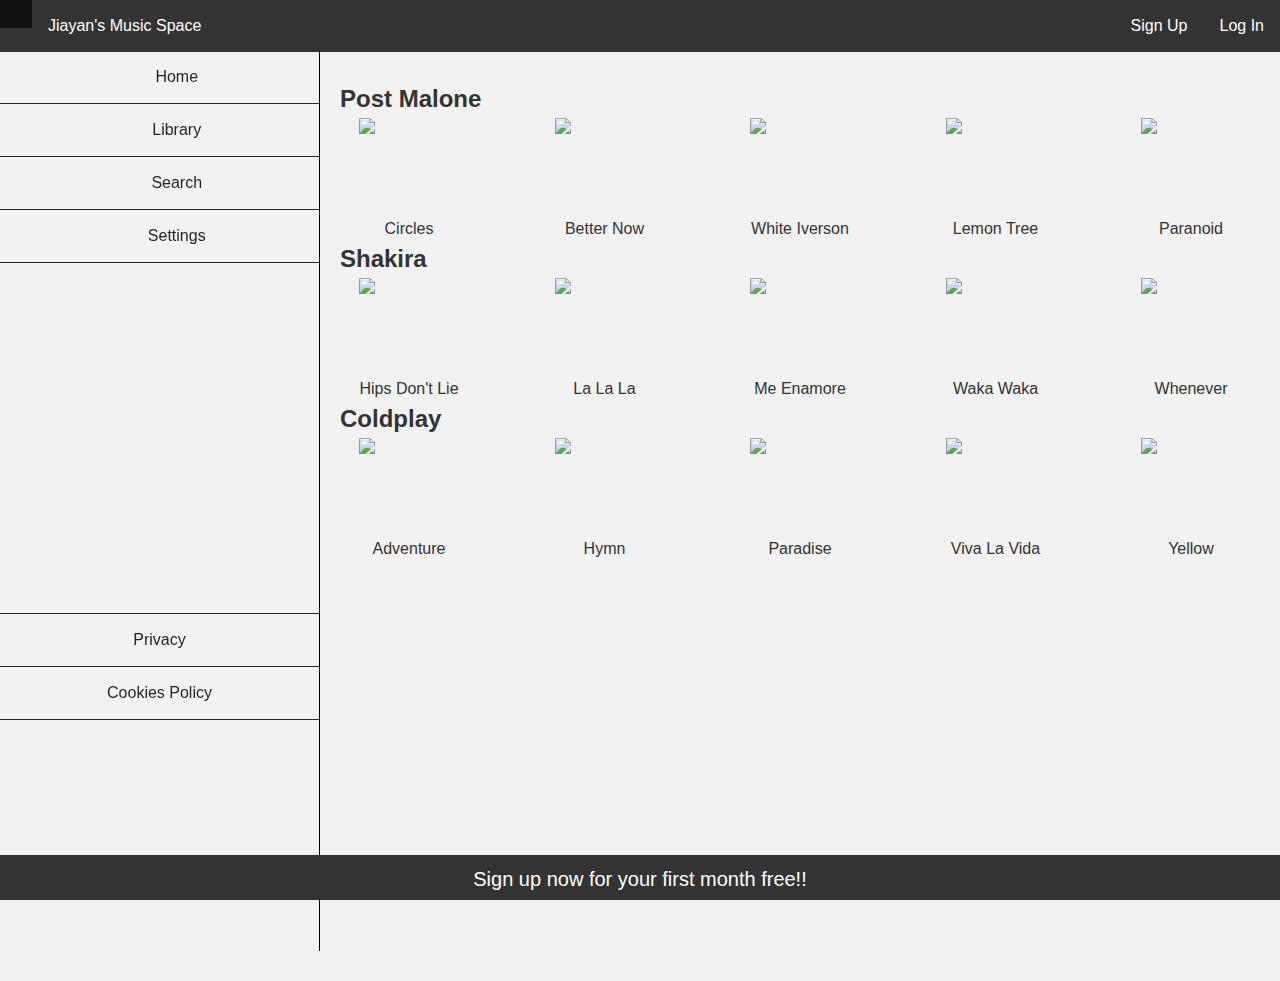
==== src/index.html @ 37f275d3 "reorganized files" ====
<!DOCTYPE html>
<html lang="en">

<head>
    <meta charset="UTF-8" />
    <meta name="viewport" content="width=device-width, initial-scale=1.0" />
    <meta http-equiv="X-UA-Compatible" content="ie=edge" />
    <title>Exercise 1</title>
    <link rel="stylesheet" href="styles/style.css" />
    <!--Import Font Awesome for in-app icons-->
    <script src="https://kit.fontawesome.com/13ed3a7f32.js" crossorigin="anonymous"></script>
    <!--Import JQuery-->
</head>

<body>
    <!--Fixed navbar at the top-->
    <div id="NavBar">
        <ul>
            <li class="left"><a href="#">
                    <i class="fab fa-youtube"></i>
                </a></li>
            <li class="left"><a href="#">Jiayan's Music Space</a></li>
            <li id="right-header" class="right"><a href="login.html">Log In</a></li>
            <li id="left-header" class="right"><a href="signup.html">Sign Up</a></li>
        </ul>
    </div>

    <!--Div containing main content-->
    <div id="Content">
        <!--Responsive fixed sidebar with settings and privacy-->
        <div class="column side">
            <ul>
                <li>
                    <a href="#">
                        <span> <i class="fas fa-house-user"></i></span>
                        <span>Home</span>
                    </a>
                </li>
                <li>
                    <a href="#">
                        <span> <i class="fas fa-music"></i></span>
                        <span>Library</span>
                    </a>
                </li>
                <li>
                    <a href="#">
                        <span> <i class="fas fa-search"></i></span>
                        <span>Search</span>
                    </a>
                </li>
                <li>
                    <a href="#">
                        <span><i class="fas fa-wrench"></i></span>
                        <span>Settings</span>
                    </a>
                </li>
            </ul>
            <ul class="bottom">
                <li><a href="#">Privacy</a></li>
                <li><a href="#">Cookies Policy</a></li>
            </ul>
        </div>
        <!--Main section with musical content-->
        <div class="column main">
            <!--Each row of musical artists-->
            <!--Songs for Post Malone-->
            <div class="music-bar">
                <!--All of Post Malone's songs on my platform-->
                <h2>Post Malone</h2>
                <!--Container for all songs-->
                <section class="cards">
                    <!--Container for individual songs-->
                    <article class="card">
                        <!--Container to control images-->
                        <div class="img-container">
                            <img src="https://i.scdn.co/image/ab67616d0000b2739478c87599550dd73bfa7e02" />
                        </div>
                        <!--Container to control behavior of play button and audio-->
                        <div class="play-container">
                            <a class="play" href="#"><i class="fas fa-play"></i></a>
                        </div>
                        <audio controls>
                            <source src="mp3/PostMaloneCircles.mp3" type="audio/mpeg">
                            Your browser does not support the audio element.
                        </audio>
                        <p>Circles</p>
                    </article>
                    <!--Container for individual songs-->
                    <article class="card">
                        <!--Container to control images-->
                        <div class="img-container">
                            <img src="https://img.sheetmusic.direct/catalogue/product/smd_148664/large.jpg" />
                        </div>
                        <!--Container to control behavior of play button and audio-->
                        <div class="play-container">
                            <a class="play" href="#"><i class="fas fa-play"></i></a>
                        </div>
                        <audio controls>
                            <source src="mp3/PostMaloneBetterNow.mp3" type="audio/mpeg">
                            Your browser does not support the audio element.
                        </audio>
                        <p>Better Now</p>
                    </article>
                    <!--Container for individual songs-->
                    <article class="card">
                        <!--Container to control images-->
                        <div class="img-container">
                            <img src="https://i.scdn.co/image/ab67616d0000b273e549beeab5d3020397887755" />
                        </div>
                        <!--Container to control behavior of play button and audio-->
                        <div class="play-container">
                            <a class="play" href="#"><i class="fas fa-play"></i></a>
                        </div>
                        <audio controls>
                            <source src="mp3/PostMaloneWhiteIverson.mp3" type="audio/mpeg">
                            Your browser does not support the audio element.
                        </audio>
                        <p>White Iverson</p>
                    </article>
                    <!--Container for individual songs-->
                    <article class="card">
                        <!--Container to control images-->
                        <div class="img-container">
                            <img src="https://i.scdn.co/image/ab67616d0000b27334362676667a4322838ccc97" />
                        </div>
                        <!--Container to control behavior of play button and audio-->
                        <div class="play-container">
                            <a class="play" href="#"><i class="fas fa-play"></i></a>
                        </div>
                        <audio controls>
                            <source src="mp3/PostMeloneLemon.mp3" type="audio/mpeg">
                            Your browser does not support the audio element.
                        </audio>
                        <p>Lemon Tree</p>
                    </article>
                    <!--Container for individual songs-->
                    <article class="card">
                        <!--Container to control images-->
                        <div class="img-container">
                            <img src="https://i1.sndcdn.com/artworks-000354238575-wmv3pn-t500x500.jpg" />
                        </div>
                        <!--Container to control behavior of play button and audio-->
                        <div class="play-container">
                            <a class="play" href="#"><i class="fas fa-play"></i></a>
                        </div>
                        <audio controls>
                            <source src="mp3/PostMaloneParanoid.mp3" type="audio/mpeg">
                            Your browser does not support the audio element.
                        </audio>
                        <p>Paranoid</p>
                    </article>
                </section>
            </div>

            <!--Songs for Shakira-->
            <div class="music-bar">
                <!--All of Post Malone's songs on my platform-->
                <h2>Shakira</h2>
                <!--Container for all songs-->
                <section class="cards">
                    <!--Container for individual songs-->
                    <article class="card">
                        <!--Container to control images-->
                        <div class="img-container">
                            <img src="https://m.media-amazon.com/images/I/51C61WCVp5L._SX355_.jpg" />
                        </div>
                        <!--Container to control behavior of play button and audio-->
                        <div class="play-container">
                            <a class="play" href="#"><i class="fas fa-play"></i></a>
                        </div>
                        <audio controls>
                            <source src="mp3/ShakiraHipsDontLie.mp3" type="audio/mpeg">
                            Your browser does not support the audio element.
                        </audio>
                        <p>Hips Don't Lie</p>
                    </article>
                    <!--Container for individual songs-->
                    <article class="card">
                        <!--Container to control images-->
                        <div class="img-container">
                            <img
                                src="http://78.media.tumblr.com/54479e3fe64e0b770f2e08af8be81781/tumblr_n5z5dxZ2zl1qln5jgo1_500.jpg" />
                        </div>
                        <!--Container to control behavior of play button and audio-->
                        <div class="play-container">
                            <a class="play" href="#"><i class="fas fa-play"></i></a>
                        </div>
                        <audio controls>
                            <source src="mp3/ShakiraLaLaLa.mp3" type="audio/mpeg">
                            Your browser does not support the audio element.
                        </audio>
                        <p>La La La</p>
                    </article>
                    <!--Container for individual songs-->
                    <article class="card">
                        <!--Container to control images-->
                        <div class="img-container">
                            <img
                                src="https://play-lh.googleusercontent.com/TD2qSexmiWgjSsKOQJ9cfjz-5sUPblTDc1IXcWf_y79StNBRPcTC6q5L9tVBUFcw7mU" />
                        </div>
                        <!--Container to control behavior of play button and audio-->
                        <div class="play-container">
                            <a class="play" href="#"><i class="fas fa-play"></i></a>
                        </div>
                        <audio controls>
                            <source src="mp3/ShakiraMeEnamore.mp3" type="audio/mpeg">
                            Your browser does not support the audio element.
                        </audio>
                        <p>Me Enamore</p>
                    </article>
                    <!--Container for individual songs-->
                    <article class="card">
                        <!--Container to control images-->
                        <div class="img-container">
                            <img src="https://i.scdn.co/image/ab67616d0000b2733d422281f17e3ae30df2dc18" />
                        </div>
                        <!--Container to control behavior of play button and audio-->
                        <div class="play-container">
                            <a class="play" href="#"><i class="fas fa-play"></i></a>
                        </div>
                        <audio controls>
                            <source src="mp3/ShakiraWakaWaka.mp3" type="audio/mpeg">
                            Your browser does not support the audio element.
                        </audio>
                        <p>Waka Waka</p>
                    </article>
                    <!--Container for individual songs-->
                    <article class="card">
                        <!--Container to control images-->
                        <div class="img-container">
                            <img src="https://hypeddit-gates-prod.s3.amazonaws.com/q8e7vw_coverartmanual" />
                        </div>
                        <!--Container to control behavior of play button and audio-->
                        <div class="play-container">
                            <a class="play" href="#"><i class="fas fa-play"></i></a>
                        </div>
                        <audio controls>
                            <source src="mp3/ShakiraWheneverWhenever.mp3" type="audio/mpeg">
                            Your browser does not support the audio element.
                        </audio>
                        <p>Whenever</p>
                    </article>
                </section>
            </div>

            <!--Songs for Coldplay-->
            <div class="music-bar">
                <!--All of Post Malone's songs on my platform-->
                <h2>Coldplay</h2>
                <!--Container for all songs-->
                <section class="cards">
                    <!--Container for individual songs-->
                    <article class="card">
                        <!--Container to control images-->
                        <div class="img-container">
                            <img
                                src="https://upload.wikimedia.org/wikipedia/en/3/3e/Coldplay%2C_Adventure_Of_A_Lifetime%2C_Artwork.jpg" />
                        </div>
                        <!--Container to control behavior of play button and audio-->
                        <div class="play-container">
                            <a class="play" href="#"><i class="fas fa-play"></i></a>
                        </div>
                        <audio controls>
                            <source src="mp3/ColdplayAdventure.mp3" type="audio/mpeg">
                            Your browser does not support the audio element.
                        </audio>
                        <p>Adventure</p>
                    </article>
                    <!--Container for individual songs-->
                    <article class="card">
                        <!--Container to control images-->
                        <div class="img-container">
                            <img
                                src="https://www.lahiguera.net/musicalia/artistas/coldplay/disco/6537/tema/11728/coldplay_hymn_for_the_weekend-portada.jpg" />
                        </div>
                        <!--Container to control behavior of play button and audio-->
                        <div class="play-container">
                            <a class="play" href="#"><i class="fas fa-play"></i></a>
                        </div>
                        <audio controls>
                            <source src="mp3/ColdplayHymn.mp3" type="audio/mpeg">
                            Your browser does not support the audio element.
                        </audio>
                        <p>Hymn</p>
                    </article>
                    <!--Container for individual songs-->
                    <article class="card">
                        <!--Container to control images-->
                        <div class="img-container">
                            <img src="https://i.scdn.co/image/ab67616d0000b273de0cd11d7b31c3bd1fd5983d" />
                        </div>
                        <!--Container to control behavior of play button and audio-->
                        <div class="play-container">
                            <a class="play" href="#"><i class="fas fa-play"></i></a>
                        </div>
                        <audio controls>
                            <source src="mp3/ColdplayParadise.mp3" type="audio/mpeg">
                            Your browser does not support the audio element.
                        </audio>
                        <p>Paradise</p>
                    </article>
                    <!--Container for individual songs-->
                    <article class="card">
                        <!--Container to control images-->
                        <div class="img-container">
                            <img src="https://m.media-amazon.com/images/I/9145yafeO2L._SL1500_.jpg" />
                        </div>
                        <!--Container to control behavior of play button and audio-->
                        <div class="play-container">
                            <a class="play" href="#"><i class="fas fa-play"></i></a>
                        </div>
                        <audio controls>
                            <source src="mp3/ColdplayVivaLaVida.mp3" type="audio/mpeg">
                            Your browser does not support the audio element.
                        </audio>
                        <p>Viva La Vida</p>
                    </article>
                    <!--Container for individual songs-->
                    <article class="card">
                        <!--Container to control images-->
                        <div class="img-container">
                            <img src="https://i.scdn.co/image/ab67616d0000b2733d92b2ad5af9fbc8637425f0" />
                        </div>
                        <!--Container to control behavior of play button and audio-->
                        <div class="play-container">
                            <a class="play" href="#"><i class="fas fa-play"></i></a>
                        </div>
                        <audio controls>
                            <source src="mp3/ColdplayYellow.mp3" type="audio/mpeg">
                            Your browser does not support the audio element.
                        </audio>
                        <p>Yellow</p>
                    </article>
                </section>
            </div>
        </div>

    </div>

    <!--Div container footer of the page-->
    <footer>
        <p>Sign up now for your first month free!!</p>
    </footer>
    <script src="https://ajax.googleapis.com/ajax/libs/jquery/3.6.0/jquery.min.js"></script>
    <script src="scripts/script.js"></script>
</body>

</html>
---- src/styles/style.css ----
/* Boilerplate to make sizing and arranging elements easier */
* {
    box-sizing: border-box;
    margin: 0;
}

/* Make the body take up the whole screen and add the right text and fonts */
body {
    background-color: #f2f2f2;
    font-family: 'Roboto', sans-serif;
    font-size: 16px;
    line-height: 1.5;
    color: #333;
    overflow-x: hidden;
}

/* This is just used to visualize divs, not actually used in the page */
/* * div {
    border-style: solid;
    border-color: black;
    border-width: 1px;
} */

/* Positioning for navbar */
#NavBar {
    margin: 0;
    width: 100%;
    height: 5.7vh;
}

/* Overlay for navbar */
#NavBar * {
    z-index: 3;
}

/* Styling for elements in the navbar */
#NavBar ul {
    list-style-type: none;
    padding: 0;
    overflow: hidden;
    background-color: #333;
    top: 0;
    left: 0;
    width: 100%;
    position: fixed;
}

.left {
    float: left;
}

.right {
    float: right;
}

.accountbtn {
    float: right;
}

#NavBar a {
    display: block;
    color: white;
    text-align: center;
    padding: 14px 16px;
    text-decoration: none;
}

#NavBar li a:hover {
    background-color: #111;
}

/* Footer styling */
footer {
    position: fixed;
    left: 0;
    bottom: 0;
    width: 100%;
    background-color: #333;
    color: white;
    text-align: center;
    padding: 1vh;
    height: 5vh;
    font-size: 1.25em;
    z-index: 2;
}

/* Content styling */
#Content {
    width: 100%;
    height: 100vh;
}

.column {
    float: left;
}

#Content .side {
    width: 25%;
    z-index: 1;
}

#Content .main {
    width: 75%;
    height: 100%;
    z-index: 0;
}

/* Left Sidebar and contents in the left sidebar */
.side {
    border-right: 1px solid black;
    height: 100%;
    position: fixed;
}

#Content ul {
    margin-left: 0;
    text-align: center;
    width: 100%;
}

#Content li {
    list-style: none;
    border-top: 1px solid #262626;
    border-bottom: 1px solid #262626;
    margin: -1px 0;
    margin-left: -40px;
    transition: 0.5s;
}

#Content li a {
    display: block;
    color: #262626;
    text-align: center;
    padding: 14px 16px;
    text-decoration: none;
}

#Content li a span {
    position: relative;
    display: inline-block;
}

#Content li a span:nth-child(1) {
    width: 30px;
    text-align: center;
    transition: 0.5s;
}

#Content ul li:hover a span:nth-child(1) {
    color: #f44336;
    transition: 0.5s;
}

/* Main Content */
.main {
    margin-top: 30px;
    padding: 0 20px;
    margin-left: 25%;
}

.bottom {
    margin-top: 110%;
}

/* style of each card in my music app */
.cards {
    display: flex;
    justify-content: space-between;
    flex-wrap: wrap;
}

.card {
    flex: 0 1 15%;
    display: flex;
    flex-direction: column;
    align-items: center;
    height: 100%;
    width: 100%;
}

/* Image styling to fit into cards */
.img-container {
    height: 100px;
    width: 100px;
    z-index: 2;
}

.pfp-container {
    height: 100%;
    width: 50px;
    margin-bottom: 0;
}

.pfp-container img {
    border-radius: 100%;
}

img {
    max-width: 100%;
    max-height: 100%;
}

/* Linked text styling - removing underline and changing color */
a {
    text-decoration: none;
}

/* styling to emphasis music on hover */
/* .card:hover .play-container {
    display: inline;
} */

.card:hover audio {
    display: inline;
}

.card:hover:hover .img-container {
    height: 110px;
    width: 110px;
}

/* this fixes some positioning issues with song titles when hovering */
.card:hover p {
    position: relative;
    top: -50px;
    z-index: 100;
}

.play-container {
    position: relative;
    display: none;
    top: -70px;
    font-size: 30px;
    width: 25px;
    z-index: 2;
}

/* styling for audio */
audio {
    position: relative;
    top: -50px;
    width: 100%;
    height: 50px;
    z-index: 2;
    display: none;
}

/* Media queries - change the view when I'm on mobile or tablet*/
@media screen and (max-width: 600px) {

    #Content .side,
    #Content .main {
        width: 100%;
    }

    #Content .main {
        margin-left: 5vw;
        z-index: 0;
    }

    .side {
        position: fixed;
        background-color: #f2f2f2;
        height: 214px;
    }

    .main {
        margin-top: 250px;
        position: absolute;
        left: -30px;
    }

    .bottom {
        display: None;
    }
}

/* general styling for my signup container */
.signup-container * {
    margin-bottom: 10px;
    margin-top: 10px;
}

/* set style for buttons in sign up page */
.signup-container button {
    background-color: #04AA6D;
    color: white;
    padding: 14px 20px;
    margin: 8px 0;
    border: none;
    cursor: pointer;
    width: 100%;
    opacity: .9;
}

.signup-container button:hover {
    opacity: 1;
}

/* make the cancel button red */
.signup-container .cancelbtn {
    background-color: #f44336;
}

/* styl emy input fields */
.signup-container input[type=text],
.signup-container input[type=password] {
    width: 100%;
    padding: 15px;
    margin: 5px 0 22px 0;
    display: inline-block;
    background: #f1f1f1;
}


.signup-container .img-container {
    height: 50px;
    width: 200px;
    z-index: 2;
}

.signup-container img {
    max-width: 100%;
    max-height: 100%;
    opacity: .75;
}

.signup-container img:hover {
    opacity: 1;
}



/* login page formatting */
.login {
    position: relative;
    top: 80px;
    width: 100%;
    line-height: 2;
    text-align: center;
}

/* login form formatting */
#loginform {
    justify-items: center;
    align-items: center;
}

#login-middle {
    /* position in the center of the page */
    position: relative;
    margin-left: 43%;
}

/* -------------------------------------------------------------------------- */
/*                        Styling for post login screen                       */
/* -------------------------------------------------------------------------- */
/* account page formatting */
.account {
    position: relative;
    top: 80px;
    width: 100%;
    line-height: 2;
    text-align: center;
}

.center {
    text-align: center;
}

.first {
    width: 20%;
}

.second {
    width: 20%;
}

.third {
    width: 20%;
}

.fourth {
    width: 20%;
}

.fifth {
    width: 20%;
}
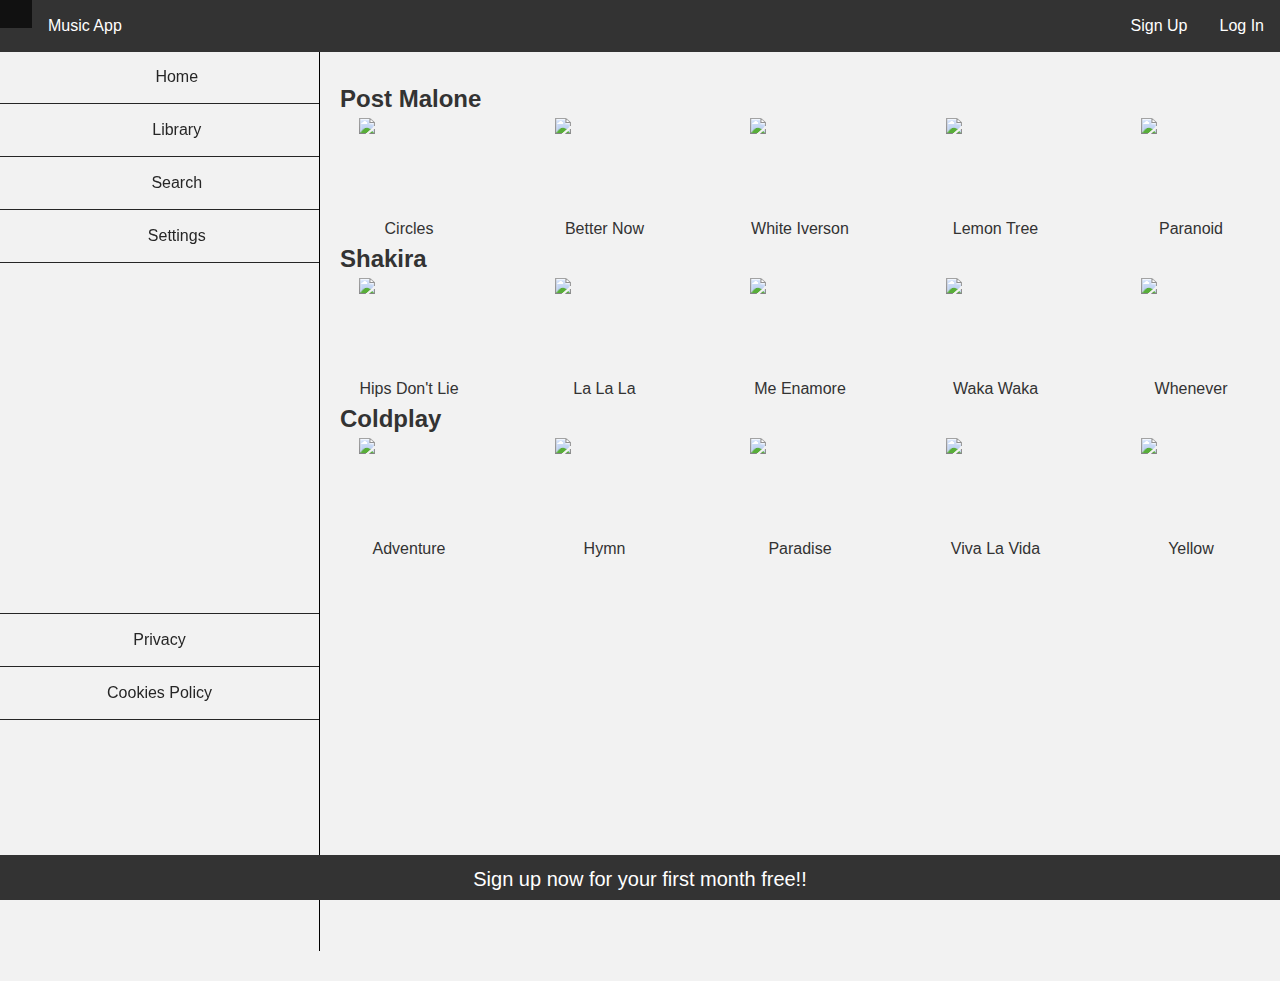
==== commit 2fd7c880: "name changes" ====
--- a/src/index.html
+++ b/src/index.html
@@ -19,7 +19,7 @@
             <li class="left"><a href="#">
                     <i class="fab fa-youtube"></i>
                 </a></li>
-            <li class="left"><a href="#">Jiayan's Music Space</a></li>
+            <li class="left"><a href="#">Music App</a></li>
             <li id="right-header" class="right"><a href="login.html">Log In</a></li>
             <li id="left-header" class="right"><a href="signup.html">Sign Up</a></li>
         </ul>
